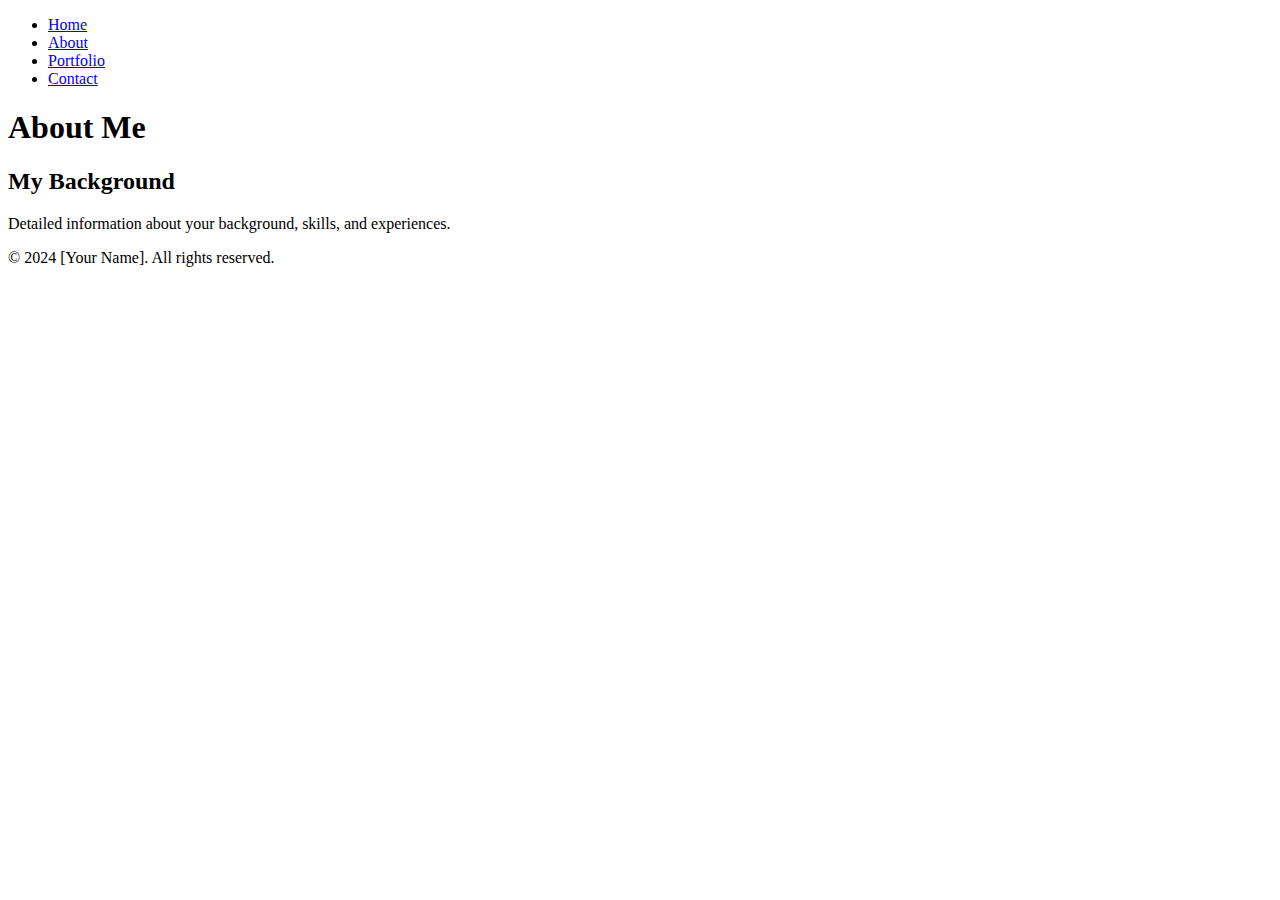
==== about.html @ f467c79d "Create about.html" ====
<!DOCTYPE html>
<html lang="en">
<head>
    <meta charset="UTF-8">
    <meta name="viewport" content="width=device-width, initial-scale=1.0">
    <title>About | My Personal Webpage</title>
    <link rel="stylesheet" href="styles/main.css">
    <link rel="stylesheet" href="styles/themes.css">
</head>
<body>
    <header>
        <nav>
            <ul>
                <li><a href="index.html">Home</a></li>
                <li><a href="about.html">About</a></li>
                <li><a href="portfolio.html">Portfolio</a></li>
                <li><a href="contact.html">Contact</a></li>
            </ul>
        </nav>
        <h1>About Me</h1>
    </header>
    <main>
        <section>
            <h2>My Background</h2>
            <p>Detailed information about your background, skills, and experiences.</p>
        </section>
    </main>
    <footer>
        <p>© 2024 [Your Name]. All rights reserved.</p>
    </footer>
</body>
</html>
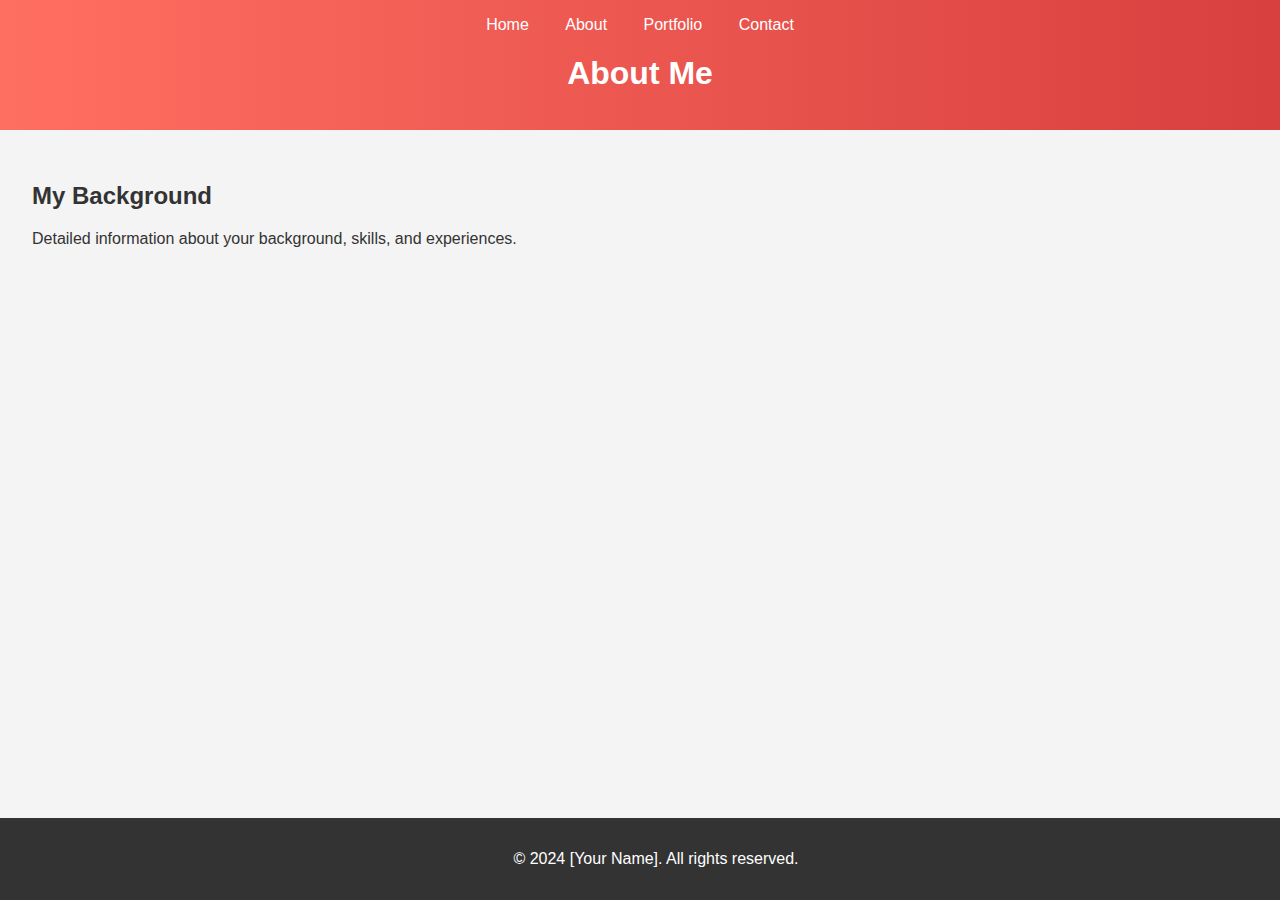
==== commit 0105e0f1: "Update about.html" ====
--- a/about.html
+++ b/about.html
@@ -4,8 +4,8 @@
     <meta charset="UTF-8">
     <meta name="viewport" content="width=device-width, initial-scale=1.0">
     <title>About | My Personal Webpage</title>
-    <link rel="stylesheet" href="styles/main.css">
-    <link rel="stylesheet" href="styles/themes.css">
+    <link rel="stylesheet" href="main.css">
+    <link rel="stylesheet" href="themes.css">
 </head>
 <body>
     <header>
--- a/main.css
+++ b/main.css
@@ -0,0 +1,56 @@
+/* Base styles */
+body {
+    font-family: 'Arial', sans-serif;
+    margin: 0;
+    padding: 0;
+    color: #333;
+}
+
+header {
+    background: linear-gradient(to right, #ff6f61, #d83f3f);
+    color: #fff;
+    padding: 1rem;
+    text-align: center;
+}
+
+nav ul {
+    list-style: none;
+    padding: 0;
+    margin: 0;
+}
+
+nav ul li {
+    display: inline;
+    margin: 0 1rem;
+}
+
+nav ul li a {
+    color: #fff;
+    text-decoration: none;
+}
+
+main {
+    padding: 2rem;
+}
+
+footer {
+    background: #333;
+    color: #fff;
+    text-align: center;
+    padding: 1rem;
+    position: fixed;
+    bottom: 0;
+    width: 100%;
+}
+
+img {
+    max-width: 100%;
+}
+
+button {
+    background-color: #ff6f61;
+    color: white;
+    border: none;
+    padding: 0.5rem 1rem;
+    cursor: pointer;
+}
--- a/themes.css
+++ b/themes.css
@@ -0,0 +1,26 @@
+/* Additional themes and colors */
+body {
+    background-color: #f4f4f4;
+}
+
+header {
+    background: linear-gradient(to right, #ff6f61, #d83f3f);
+}
+
+button {
+    background-color: #d83f3f;
+}
+
+.projects, .portfolio {
+    display: flex;
+    flex-wrap: wrap;
+}
+
+.project, .portfolio-item {
+    flex: 1 1 calc(50% - 1rem);
+    margin: 0.5rem;
+    background: #fff;
+    padding: 1rem;
+    border-radius: 5px;
+    box-shadow: 0 4px 8px rgba(0,0,0,0.1);
+}
